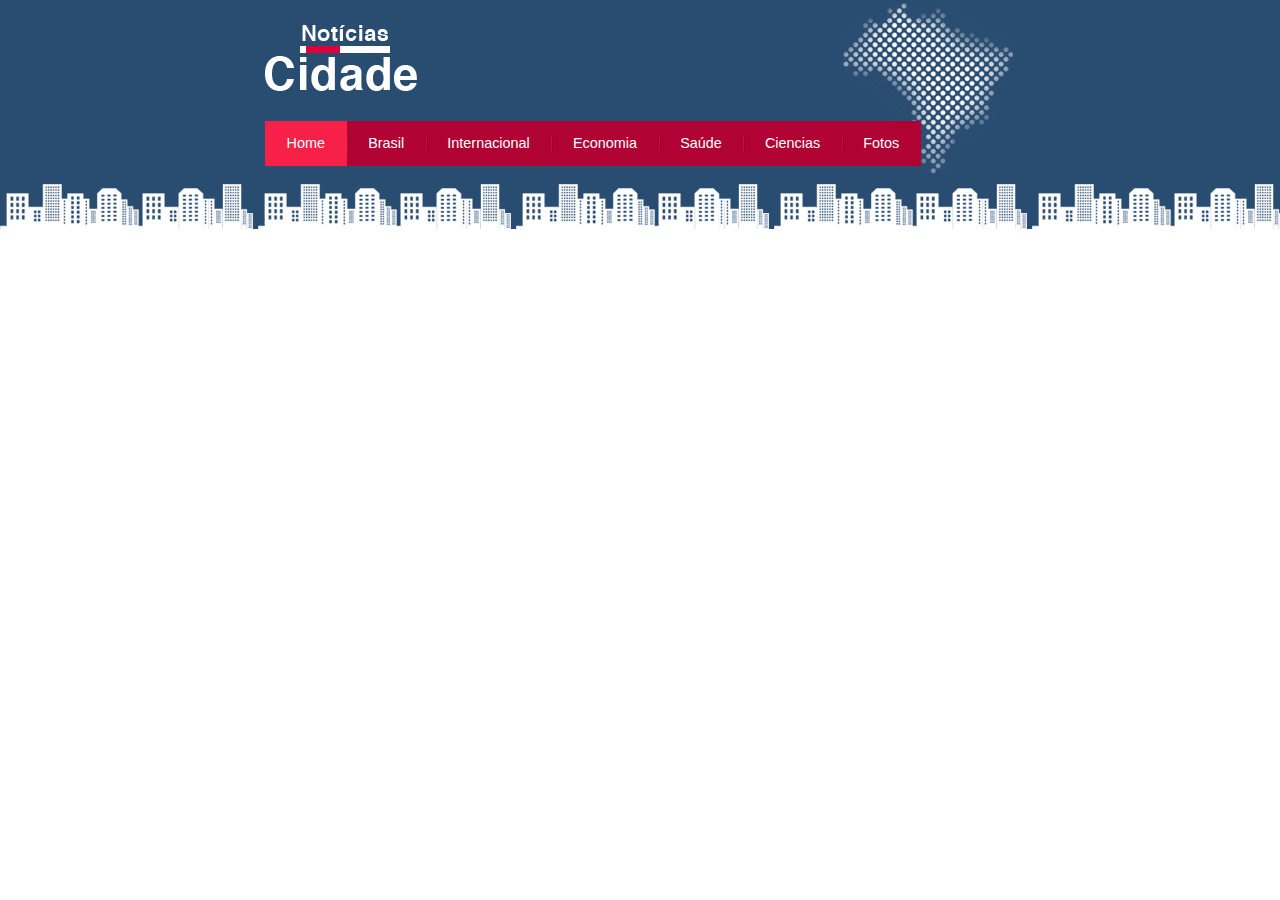
==== index.html @ e5173056 "Estilização do topo e menu principal" ====
<!DOCTYPE html>
<html lang="pt-br">

<head>
    <meta charset="UTF-8">
    <link rel="stylesheet" type="text/css" href="css/estilo.css">
    <title>Notícias da Cidade - Seu Site de Notícias</title>
</head>

<body class="home">

    <div id="container">
        <div id="topo">
            <h1 class="logo">Noticias Cidade</h1>
            <div id="navegacao">
                <ul>
                    <li class="primeiro"><a id="home" href="index.html">Home</a></li>
                    <li> <a href="brasil.html">Brasil</a></li>
                    <li><a href="">Internacional</a></li>
                    <li> <a href="">Economia</a></li>
                    <li><a href="">Saúde</a></li>
                    <li> <a href="">Ciencias</a></li>
                    <li><a href="fotos.html">Fotos</a></li>
                </ul>


            </div>
        </div>
    </div>


    <div id="conteudo">


        <div id="entrevistas"></div>
    </div>

</body>

</html>
---- css/estilo.css ----
* {
            margin: 0;
            padding: 0;
        }
        
        body {
            font-family: Helvetica, Arial, sans-serif;
            background: #fff url(../imagens/fundo.png) repeat-x;
        }
        /*Cabeçalho*/
        
        #container {
            width: 750px;
            margin: auto;
        }
        
        #topo {
            height: 150px;
            background: url(../imagens/detalhe-topo.png) no-repeat right top;
            padding-top: 25px;
        }
        
        .logo {
            width: 152px;
            height: 66px;
            background: url(../imagens/logo.png) no-repeat left top;
            text-indent: -3000px;
            /*Esconder o texto para que nao apareça na tela mas ainda seja lido por leitores de tela*/
        }
        /*Barra de navegação*/
        
        ul {
            margin: 0px;
            padding: 0px;
            list-style: none;
        }
        
        #topo ul {
            float: left;
            margin-top: 30px;
            background: #b10333;
        }
        
        #topo ul .primeiro a {
            background: none;
        }
        
        #topo ul li {
            float: left;
        }
        
        #topo ul a {
            display: block;
            text-decoration: none;
            color: #fff;
            font-size: 0.9em;
            padding: 0.5em 1.5em;
            line-height: 2.1em;
            background: url(../imagens/divisor.png) no-repeat left center;
        }
        
        #topo ul a:hover {
            background: #F62048;
        }
        
        body.home #navegacao a#home,
        body.brasil #navegacao a#brasil,
        body.fotos #navegacao a#fotos {
            background: #F62048;
            cursor: text;
        }
        
        #conteudo {
            background: #fff url(../imagens/fundo-caixa.png);
        }
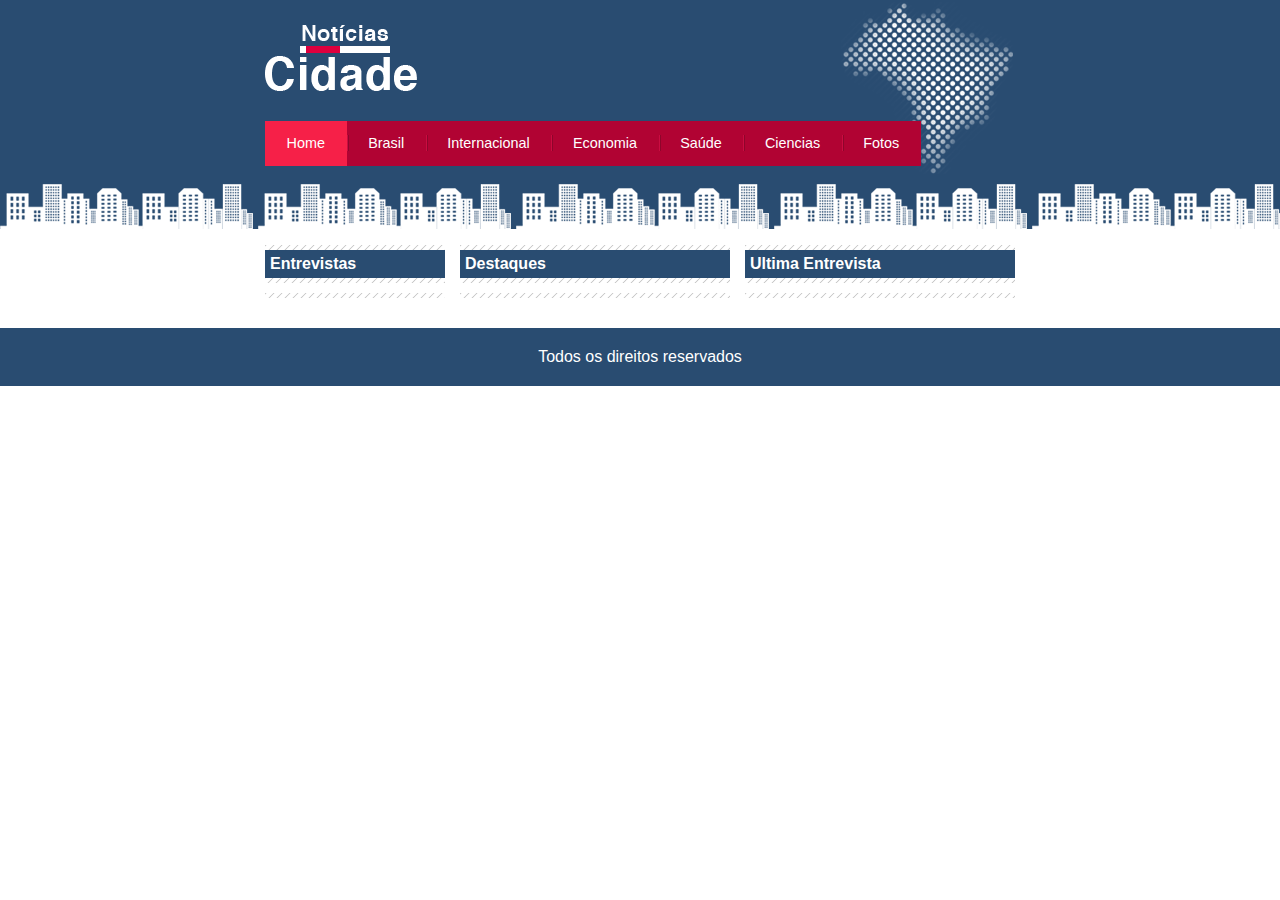
==== commit 781e91f9: "Adicionando Colunas" ====
--- a/index.html
+++ b/index.html
@@ -10,7 +10,9 @@
 <body class="home">
 
     <div id="container">
+        <!--Inicio da estruturação do topo e menu principal-->
         <div id="topo">
+
             <h1 class="logo">Noticias Cidade</h1>
             <div id="navegacao">
                 <ul>
@@ -26,15 +28,47 @@
 
             </div>
         </div>
+        <!--Fim do TOPO e MENU PRINCIPAL-->
+        <!--Inicio do Conteudo-->
+        <div id="conteudo">
+            <div id="conteudo-primario">
+                <div class="caixa">
+                    <h2>Destaques</h2>
+                    <div class="caixa-conteudo"></div>
+                </div>
+            </div>
+            <div id="conteudo-secundario">
+                <div class="caixa">
+                    <h2>Ultima Entrevista</h2>
+                    <div class="caixa-conteudo"></div>
+                </div>
+            </div>
+            <!--Inicio Lateral-->
+            <div id="conteudo-lateral">
+                <div class="caixa">
+                    <h2>Entrevistas</h2>
+                    <div class="caixa-conteudo">
+                        <ul>
+                            <li></li>
+                            <li></li>
+                            <li></li>
+                            <li></li>
+                            <li></li>
+                            <li></li>
+
+                        </ul>
+                    </div>
+
+                </div>
+            </div>
+            <!--Fim Lateral-->
+
+        </div>
+        <!--Fim do Conteudo-->
     </div>
-
-
-    <div id="conteudo">
-
-
-        <div id="entrevistas"></div>
-    </div>
-
+    <!--Rodape-->
+    <div id="rodape">Todos os direitos reservados</div>
+    <!--Fim Rodape-->
 </body>
 
 </html>--- a/css/estilo.css
+++ b/css/estilo.css
@@ -5,7 +5,7 @@
         
         body {
             font-family: Helvetica, Arial, sans-serif;
-            background: #fff url(../imagens/fundo.png) repeat-x;
+            background: url(../imagens/fundo.png) repeat-x;
         }
         /*Cabeçalho*/
         
@@ -69,7 +69,74 @@
             background: #F62048;
             cursor: text;
         }
+        /*Formatação para todas as caixas de conteúdo */
+        
+        .caixa {
+            background: #f3f3f3 url(../imagens/fundo-caixa.png);
+            margin: 10px 0;
+            padding: 5px 0 5px 0;
+        }
+        
+        h2 {
+            font-size: 1em;
+            background: #294C71;
+            color: #ffffff;
+            padding: 5px;
+        }
+        
+        .caixa-conteudo {
+            background: #fff;
+            padding: 5px;
+            margin-top: 5px;
+        }
+        /*Formatação do Conteúdo INDEX*/
         
         #conteudo {
-            background: #fff url(../imagens/fundo-caixa.png);
+            margin-top: 60px;
+        }
+        
+        #conteudo-primario {
+            float: left;
+            width: 270px;
+            margin: 0 0 20px 195px;
+        }
+        
+        #conteudo-secundario {
+            float: left;
+            width: 270px;
+            margin: 0 0 20px 15px;
+        }
+        
+        #conteudo-lateral {
+            float: left;
+            width: 180px;
+            margin: 0 0 20px -750px;
+        }
+        /*Formatação do Conteúdo BRASIL*/
+        
+        #brasil-conteudo-primario {
+            float: left;
+            width: 555px;
+            margin: 0 0 20px 195px;
+        }
+        
+        #brasil-conteudo-lateral {
+            float: left;
+            width: 180px;
+            margin: 0 0 20px -750px;
+        }
+        /*Formatação do Conteúdo FOTOS*/
+        
+        #fotos-conteudo-principal {
+            background: coral;
+            width: 750px;
+            margin-bottom: 20px;
+        }
+        
+        #rodape {
+            background: #294C71;
+            padding: 20px;
+            clear: both;
+            color: #ffffff;
+            text-align: center;
         }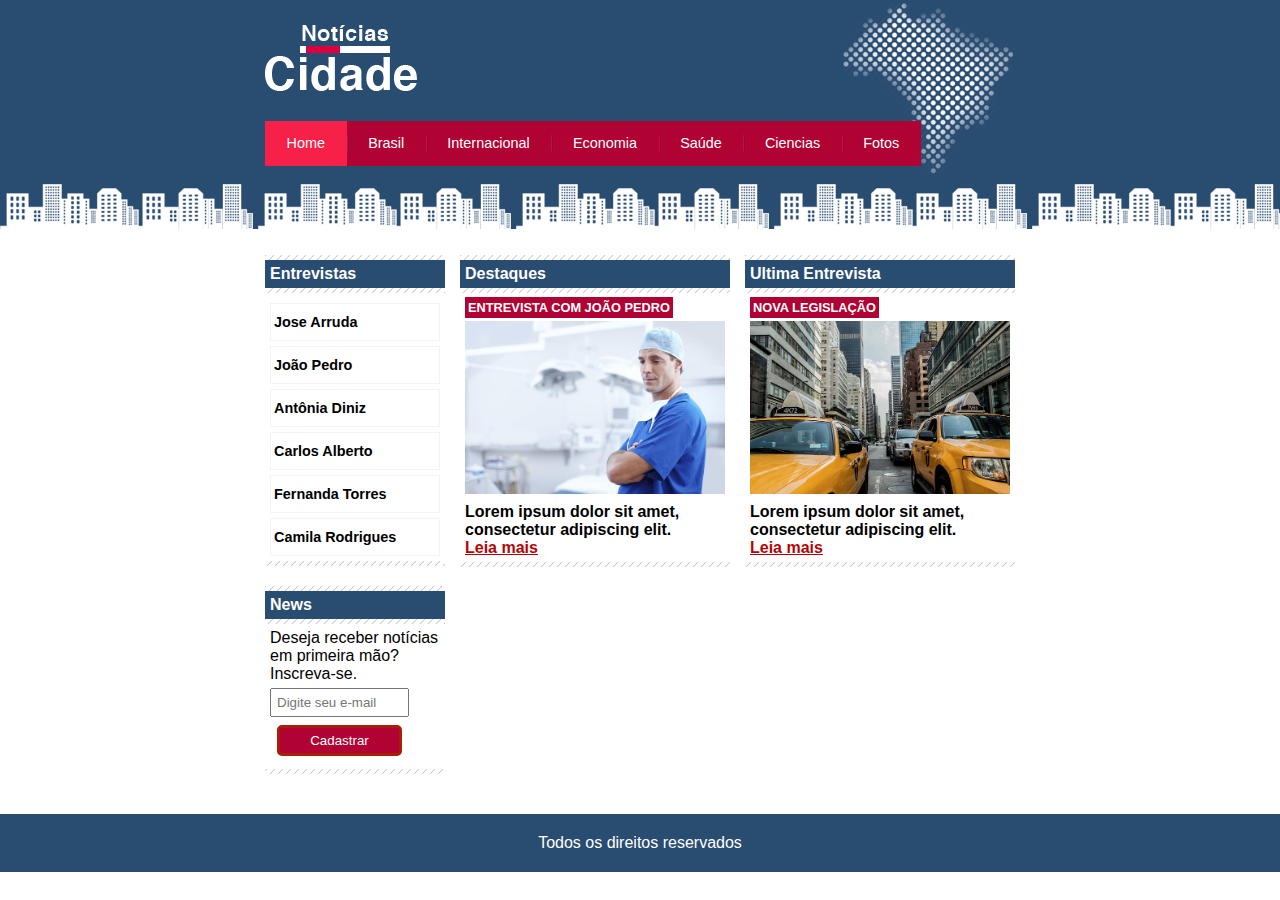
==== commit 7b3692a4: "Adição de conteúdo" ====
--- a/index.html
+++ b/index.html
@@ -31,38 +31,75 @@
         <!--Fim do TOPO e MENU PRINCIPAL-->
         <!--Inicio do Conteudo-->
         <div id="conteudo">
+            <!--Inicio do conteúdo primario-->
             <div id="conteudo-primario">
                 <div class="caixa">
                     <h2>Destaques</h2>
-                    <div class="caixa-conteudo"></div>
+                    <div class="caixa-conteudo">
+                        <h3>Entrevista com João Pedro</h3>
+                        <img class="imagem-1" src="./imagens/doutor.jpg">
+                        <p><strong>
+                                    Lorem ipsum dolor sit amet, consectetur adipiscing elit.</strong>
+                        </p>
+                        <a href="">Leia mais</a>
+                    </div>
                 </div>
             </div>
+            <!--FIM do conteúdo primario-->
+            <!--Inicio do conteúdo Secundário-->
+
             <div id="conteudo-secundario">
+
                 <div class="caixa">
                     <h2>Ultima Entrevista</h2>
-                    <div class="caixa-conteudo"></div>
+                    <div class="caixa-conteudo">
+                        <h3>nova legislação</h3>
+                        <img class="imagem-1" src="./imagens/taxi.jpg">
+                        <p><strong>
+                                    Lorem ipsum dolor sit amet, consectetur adipiscing elit.</strong>
+                        </p>
+                        <a href="">Leia mais</a>
+                    </div>
                 </div>
             </div>
+            <!--FIM do conteúdo Secundário-->
+
             <!--Inicio Lateral-->
             <div id="conteudo-lateral">
                 <div class="caixa">
                     <h2>Entrevistas</h2>
                     <div class="caixa-conteudo">
-                        <ul>
-                            <li></li>
-                            <li></li>
-                            <li></li>
-                            <li></li>
-                            <li></li>
-                            <li></li>
+                        <div id="lista-entrevistas">
+                            <ul>
+                                <li><a href="">Jose Arruda</a></li>
+                                <li><a href=""> João Pedro</a></li>
+                                <li><a href="">Antônia Diniz</a></li>
+                                <li><a href="">Carlos Alberto</a></li>
+                                <li><a href="">Fernanda Torres</a></li>
+                                <li><a href="">Camila Rodrigues</a></li>
 
-                        </ul>
+                            </ul>
+                        </div>
                     </div>
-
+                </div>
+                <div class="caixa">
+                    <h2>News</h2>
+                    <div class="caixa-conteudo">
+                        <p>Deseja receber notícias em primeira mão? Inscreva-se.</p>
+                        <div>
+                            <form>
+                                <div>
+                                    <input class="email" type="text" name="email" placeholder="Digite seu e-mail">
+                                </div>
+                                <div>
+                                    <input class="cadastrar" type="submit" id="cadastrar" value="Cadastrar">
+                                </div>
+                            </form>
+                        </div>
+                    </div>
                 </div>
             </div>
             <!--Fim Lateral-->
-
         </div>
         <!--Fim do Conteudo-->
     </div>
--- a/css/estilo.css
+++ b/css/estilo.css
@@ -1,142 +1,205 @@
-        * {
-            margin: 0;
-            padding: 0;
-        }
-        
-        body {
-            font-family: Helvetica, Arial, sans-serif;
-            background: url(../imagens/fundo.png) repeat-x;
-        }
-        /*Cabeçalho*/
-        
-        #container {
-            width: 750px;
-            margin: auto;
-        }
-        
-        #topo {
-            height: 150px;
-            background: url(../imagens/detalhe-topo.png) no-repeat right top;
-            padding-top: 25px;
-        }
-        
-        .logo {
-            width: 152px;
-            height: 66px;
-            background: url(../imagens/logo.png) no-repeat left top;
-            text-indent: -3000px;
-            /*Esconder o texto para que nao apareça na tela mas ainda seja lido por leitores de tela*/
-        }
-        /*Barra de navegação*/
-        
-        ul {
-            margin: 0px;
-            padding: 0px;
-            list-style: none;
-        }
-        
-        #topo ul {
-            float: left;
-            margin-top: 30px;
-            background: #b10333;
-        }
-        
-        #topo ul .primeiro a {
-            background: none;
-        }
-        
-        #topo ul li {
-            float: left;
-        }
-        
-        #topo ul a {
-            display: block;
-            text-decoration: none;
-            color: #fff;
-            font-size: 0.9em;
-            padding: 0.5em 1.5em;
-            line-height: 2.1em;
-            background: url(../imagens/divisor.png) no-repeat left center;
-        }
-        
-        #topo ul a:hover {
-            background: #F62048;
-        }
-        
-        body.home #navegacao a#home,
-        body.brasil #navegacao a#brasil,
-        body.fotos #navegacao a#fotos {
-            background: #F62048;
-            cursor: text;
-        }
-        /*Formatação para todas as caixas de conteúdo */
-        
-        .caixa {
-            background: #f3f3f3 url(../imagens/fundo-caixa.png);
-            margin: 10px 0;
-            padding: 5px 0 5px 0;
-        }
-        
-        h2 {
-            font-size: 1em;
-            background: #294C71;
-            color: #ffffff;
-            padding: 5px;
-        }
-        
-        .caixa-conteudo {
-            background: #fff;
-            padding: 5px;
-            margin-top: 5px;
-        }
-        /*Formatação do Conteúdo INDEX*/
-        
-        #conteudo {
-            margin-top: 60px;
-        }
-        
-        #conteudo-primario {
-            float: left;
-            width: 270px;
-            margin: 0 0 20px 195px;
-        }
-        
-        #conteudo-secundario {
-            float: left;
-            width: 270px;
-            margin: 0 0 20px 15px;
-        }
-        
-        #conteudo-lateral {
-            float: left;
-            width: 180px;
-            margin: 0 0 20px -750px;
-        }
-        /*Formatação do Conteúdo BRASIL*/
-        
-        #brasil-conteudo-primario {
-            float: left;
-            width: 555px;
-            margin: 0 0 20px 195px;
-        }
-        
-        #brasil-conteudo-lateral {
-            float: left;
-            width: 180px;
-            margin: 0 0 20px -750px;
-        }
-        /*Formatação do Conteúdo FOTOS*/
-        
-        #fotos-conteudo-principal {
-            background: coral;
-            width: 750px;
-            margin-bottom: 20px;
-        }
-        
-        #rodape {
-            background: #294C71;
-            padding: 20px;
-            clear: both;
-            color: #ffffff;
-            text-align: center;
-        }+            * {
+                margin: 0;
+                padding: 0;
+            }
+            
+            body {
+                font-family: Helvetica, Arial, sans-serif;
+                background: url(../imagens/fundo.png) repeat-x;
+            }
+            /*Cabeçalho*/
+            
+            #container {
+                width: 750px;
+                margin: auto;
+            }
+            
+            #topo {
+                height: 150px;
+                background: url(../imagens/detalhe-topo.png) no-repeat right top;
+                padding-top: 25px;
+            }
+            
+            .logo {
+                width: 152px;
+                height: 66px;
+                background: url(../imagens/logo.png) no-repeat left top;
+                text-indent: -3000px;
+                /*Esconder o texto para que nao apareça na tela mas ainda seja lido por leitores de tela*/
+            }
+            /*Barra de navegação*/
+            
+            ul {
+                margin: 0px;
+                padding: 0px;
+                list-style: none;
+            }
+            
+            #topo ul {
+                float: left;
+                margin-top: 30px;
+                background: #b10333;
+            }
+            
+            #topo ul .primeiro a {
+                background: none;
+            }
+            
+            #topo ul li {
+                float: left;
+            }
+            
+            #topo ul a {
+                display: block;
+                text-decoration: none;
+                color: #fff;
+                font-size: 0.9em;
+                padding: 0.5em 1.5em;
+                line-height: 2.1em;
+                background: url(../imagens/divisor.png) no-repeat left center;
+            }
+            
+            #topo ul a:hover {
+                background: #F62048;
+            }
+            
+            body.home #navegacao a#home,
+            body.brasil #navegacao a#brasil,
+            body.fotos #navegacao a#fotos {
+                background: #F62048;
+                cursor: text;
+            }
+            /*Formatação para todas as caixas de conteúdo */
+            
+            .caixa {
+                margin: 20px 0;
+                padding: 5px 0;
+                background: #f3f3f3 url(../imagens/fundo-caixa.png);
+            }
+            
+            h2 {
+                font-size: 1em;
+                background: #294C71;
+                color: #ffffff;
+                padding: 5px;
+            }
+            
+            .caixa-conteudo {
+                background: #fff;
+                padding: 5px;
+                margin-top: 5px;
+            }
+            /*Formatação do Conteúdo INDEX*/
+            
+            #conteudo {
+                margin-top: 60px;
+            }
+            /*Formatação do conteúdo primario*/
+            
+            #conteudo-primario {
+                float: left;
+                width: 270px;
+                margin: 0 0 20px 195px;
+            }
+            
+            .imagem-1 {
+                width: 100%;
+                margin: 5px 0;
+            }
+            
+            h3 {
+                text-transform: uppercase;
+                background-color: #b10333;
+                display: inline;
+                color: #fff;
+                font-size: 0.8em;
+                padding: 3px;
+                text-align: center;
+            }
+            
+            .caixa-conteudo a {
+                color: #B40404;
+                font-weight: bold;
+                margin-top: 5px;
+            }
+            /*Formatação do conteúdo secundario*/
+            
+            #conteudo-secundario {
+                float: left;
+                width: 270px;
+                margin: 0 0 20px 15px;
+            }
+            /*Formatação do Conteúdo Lateral*/
+            
+            #conteudo-lateral {
+                float: left;
+                width: 180px;
+                margin: 0 0 20px -750px;
+            }
+            
+            #lista-entrevistas a {
+                text-decoration: none;
+                color: #000000;
+                font-weight: bold;
+                font-size: 0.9em;
+                display: block;
+                padding: 3px;
+                line-height: 30px;
+                border: 1px solid #f3f3f3;
+            }
+            
+            #lista-entrevistas a:hover {
+                color: #a1a1a1;
+                padding-left: 20px;
+                background: url(../imagens/marcador.png) no-repeat left center;
+            }
+            
+            #lista-entrevistas p {
+                font-size: 0.9em;
+                color: #294C71;
+                margin-bottom: 5px;
+            }
+            
+            input {
+                font-size: 0.9;
+                padding: 5px;
+                width: 125px;
+                margin-top: 5px;
+            }
+            
+            #cadastrar {
+                background: #b10333;
+                color: #fff;
+                padding: 5px;
+                margin: 8px 7px;
+                border: 3px solid #A71E09;
+                border-radius: 5px;
+            }
+            /*Formatação do Conteúdo BRASIL*/
+            
+            #brasil-conteudo-primario {
+                float: left;
+                width: 555px;
+                margin: 0 0 20px 195px;
+            }
+            
+            #brasil-conteudo-lateral {
+                float: left;
+                width: 180px;
+                margin: 0 0 20px -750px;
+            }
+            /*Formatação do Conteúdo FOTOS*/
+            
+            #fotos-conteudo-principal {
+                background: coral;
+                width: 750px;
+                margin-bottom: 20px;
+            }
+            
+            #rodape {
+                background: #294C71;
+                padding: 20px;
+                clear: both;
+                color: #ffffff;
+                text-align: center;
+            }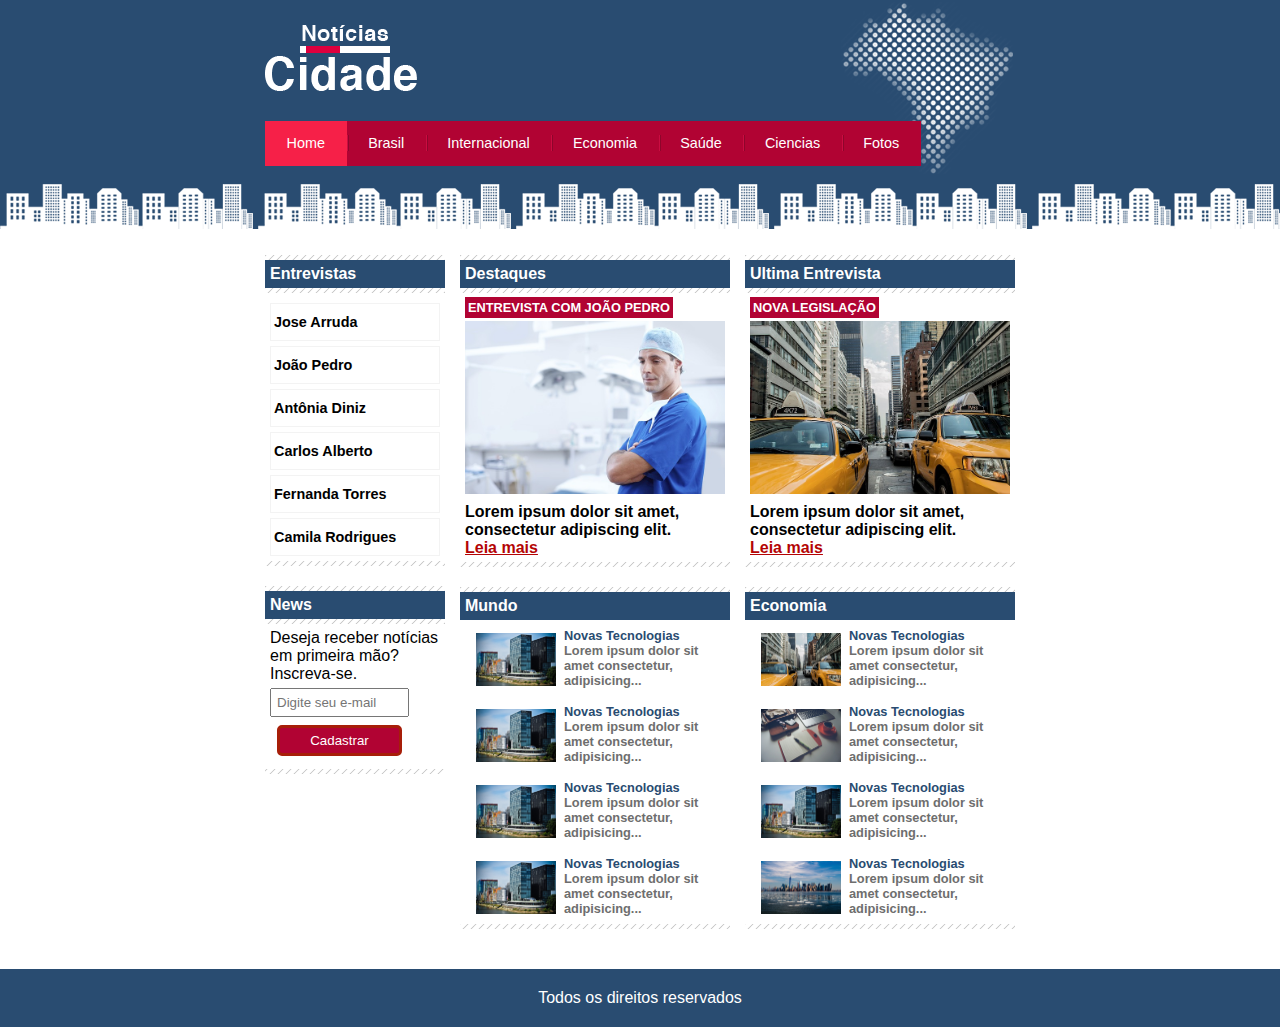
==== commit babfd85e: "adição de conteúdo nas paginas home, brasil e fotos" ====
--- a/index.html
+++ b/index.html
@@ -29,13 +29,15 @@
             </div>
         </div>
         <!--Fim do TOPO e MENU PRINCIPAL-->
+
         <!--Inicio do Conteudo-->
         <div id="conteudo">
+
             <!--Inicio do conteúdo primario-->
             <div id="conteudo-primario">
                 <div class="caixa">
                     <h2>Destaques</h2>
-                    <div class="caixa-conteudo">
+                    <div class="caixa__conteudo">
                         <h3>Entrevista com João Pedro</h3>
                         <img class="imagem-1" src="./imagens/doutor.jpg">
                         <p><strong>
@@ -44,65 +46,141 @@
                         <a href="">Leia mais</a>
                     </div>
                 </div>
-            </div>
-            <!--FIM do conteúdo primario-->
-            <!--Inicio do conteúdo Secundário-->
-
-            <div id="conteudo-secundario">
 
                 <div class="caixa">
-                    <h2>Ultima Entrevista</h2>
-                    <div class="caixa-conteudo">
-                        <h3>nova legislação</h3>
-                        <img class="imagem-1" src="./imagens/taxi.jpg">
-                        <p><strong>
-                                    Lorem ipsum dolor sit amet, consectetur adipiscing elit.</strong>
-                        </p>
-                        <a href="">Leia mais</a>
+                    <h2>Mundo</h2>
+                    <div class="caixa__conteudo2">
+                        <ul>
+                            <li>
+                                <a href="">
+                                    <img src="./imagens/mundo.jpg" width="80px">
+                                    <h4>Novas Tecnologias</h4>
+                                    <p><strong>Lorem ipsum dolor sit amet consectetur, adipisicing...</strong></p>
+                                </a>
+                            </li>
+                            <li>
+                                <a href="">
+                                    <img src="./imagens/mundo.jpg" width="80px">
+                                    <h4>Novas Tecnologias</h4>
+                                    <p><strong>Lorem ipsum dolor sit amet consectetur, adipisicing...</strong></p>
+                                </a>
+                            </li>
+                            <li>
+                                <a href="">
+                                    <img src="./imagens/mundo.jpg" width="80px">
+                                    <h4>Novas Tecnologias</h4>
+                                    <p><strong>Lorem ipsum dolor sit amet consectetur, adipisicing...</strong></p>
+                                </a>
+                            </li>
+                            <li>
+                                <a href="">
+                                    <img src="./imagens/mundo.jpg" width="80px">
+                                    <h4>Novas Tecnologias</h4>
+                                    <p><strong>Lorem ipsum dolor sit amet consectetur, adipisicing...</strong></p>
+                                </a>
+                            </li>
+                        </ul>
                     </div>
                 </div>
             </div>
-            <!--FIM do conteúdo Secundário-->
+        </div>
+        <!--FIM do conteúdo primario-->
 
-            <!--Inicio Lateral-->
-            <div id="conteudo-lateral">
-                <div class="caixa">
-                    <h2>Entrevistas</h2>
-                    <div class="caixa-conteudo">
-                        <div id="lista-entrevistas">
-                            <ul>
-                                <li><a href="">Jose Arruda</a></li>
-                                <li><a href=""> João Pedro</a></li>
-                                <li><a href="">Antônia Diniz</a></li>
-                                <li><a href="">Carlos Alberto</a></li>
-                                <li><a href="">Fernanda Torres</a></li>
-                                <li><a href="">Camila Rodrigues</a></li>
+        <!--Inicio do conteúdo Secundário-->
 
-                            </ul>
-                        </div>
-                    </div>
+        <div id="conteudo-secundario">
+
+            <div class="caixa">
+                <h2>Ultima Entrevista</h2>
+                <div class="caixa__conteudo">
+                    <h3>nova legislação</h3>
+                    <img class="imagem-1" src="./imagens/taxi.jpg">
+                    <p><strong>
+                                    Lorem ipsum dolor sit amet, consectetur adipiscing elit.</strong>
+                    </p>
+                    <a href="">Leia mais</a>
                 </div>
-                <div class="caixa">
-                    <h2>News</h2>
-                    <div class="caixa-conteudo">
-                        <p>Deseja receber notícias em primeira mão? Inscreva-se.</p>
-                        <div>
-                            <form>
-                                <div>
-                                    <input class="email" type="text" name="email" placeholder="Digite seu e-mail">
-                                </div>
-                                <div>
-                                    <input class="cadastrar" type="submit" id="cadastrar" value="Cadastrar">
-                                </div>
-                            </form>
-                        </div>
+            </div>
+            <div class="caixa">
+                <h2>Economia</h2>
+                <div class="caixa__conteudo2">
+                    <ul>
+                        <li>
+                            <a href="">
+                                <img src="./imagens/taxi.jpg" width="80px">
+                                <h4>Novas Tecnologias</h4>
+                                <p><strong>Lorem ipsum dolor sit amet consectetur, adipisicing...</strong></p>
+                            </a>
+                        </li>
+                        <li>
+                            <a href="">
+                                <img src="./imagens/tecnologia.jpg" width="80px">
+                                <h4>Novas Tecnologias</h4>
+                                <p><strong>Lorem ipsum dolor sit amet consectetur, adipisicing...</strong></p>
+                            </a>
+                        </li>
+                        <li>
+                            <a href="">
+                                <img src="./imagens/mundo.jpg" width="80px">
+                                <h4>Novas Tecnologias</h4>
+                                <p><strong>Lorem ipsum dolor sit amet consectetur, adipisicing...</strong></p>
+                            </a>
+                        </li>
+                        <li>
+                            <a href="">
+                                <img src="./imagens/cidade.jpg" width="80px">
+                                <h4>Novas Tecnologias</h4>
+                                <p><strong>Lorem ipsum dolor sit amet consectetur, adipisicing...</strong></p>
+                            </a>
+                        </li>
+                    </ul>
+                </div>
+            </div>
+        </div>
+        <!--FIM do conteúdo Secundário-->
+
+        <!--Inicio Lateral-->
+        <div id="conteudo-lateral">
+            <div class="caixa">
+                <h2>Entrevistas</h2>
+                <div class="caixa__conteudo">
+                    <div id="lista-entrevistas">
+                        <ul>
+                            <li><a href="">Jose Arruda</a></li>
+                            <li><a href=""> João Pedro</a></li>
+                            <li><a href="">Antônia Diniz</a></li>
+                            <li><a href="">Carlos Alberto</a></li>
+                            <li><a href="">Fernanda Torres</a></li>
+                            <li><a href="">Camila Rodrigues</a></li>
+
+                        </ul>
                     </div>
                 </div>
             </div>
-            <!--Fim Lateral-->
+            <!--Newlester-->
+            <div class="caixa">
+                <h2>News</h2>
+                <div class="caixa__conteudo">
+                    <p>Deseja receber notícias em primeira mão? Inscreva-se.</p>
+                    <div>
+                        <form>
+                            <div>
+                                <input class="email" type="text" name="email" placeholder="Digite seu e-mail">
+                            </div>
+                            <div>
+                                <input class="cadastrar" type="submit" id="cadastrar" value="Cadastrar">
+                            </div>
+                        </form>
+                    </div>
+                </div>
+            </div>
+            <!--Fim Newlester-->
         </div>
-        <!--Fim do Conteudo-->
+        <!--Fim Lateral-->
     </div>
+    <!--Fim do Conteudo-->
+    </div>
+
     <!--Rodape-->
     <div id="rodape">Todos os direitos reservados</div>
     <!--Fim Rodape-->
--- a/css/estilo.css
+++ b/css/estilo.css
@@ -1,205 +1,248 @@
-            * {
-                margin: 0;
-                padding: 0;
-            }
-            
-            body {
-                font-family: Helvetica, Arial, sans-serif;
-                background: url(../imagens/fundo.png) repeat-x;
-            }
-            /*Cabeçalho*/
-            
-            #container {
-                width: 750px;
-                margin: auto;
-            }
-            
-            #topo {
-                height: 150px;
-                background: url(../imagens/detalhe-topo.png) no-repeat right top;
-                padding-top: 25px;
-            }
-            
-            .logo {
-                width: 152px;
-                height: 66px;
-                background: url(../imagens/logo.png) no-repeat left top;
-                text-indent: -3000px;
-                /*Esconder o texto para que nao apareça na tela mas ainda seja lido por leitores de tela*/
-            }
-            /*Barra de navegação*/
-            
-            ul {
-                margin: 0px;
-                padding: 0px;
-                list-style: none;
-            }
-            
-            #topo ul {
-                float: left;
-                margin-top: 30px;
-                background: #b10333;
-            }
-            
-            #topo ul .primeiro a {
-                background: none;
-            }
-            
-            #topo ul li {
-                float: left;
-            }
-            
-            #topo ul a {
-                display: block;
-                text-decoration: none;
-                color: #fff;
-                font-size: 0.9em;
-                padding: 0.5em 1.5em;
-                line-height: 2.1em;
-                background: url(../imagens/divisor.png) no-repeat left center;
-            }
-            
-            #topo ul a:hover {
-                background: #F62048;
-            }
-            
-            body.home #navegacao a#home,
-            body.brasil #navegacao a#brasil,
-            body.fotos #navegacao a#fotos {
-                background: #F62048;
-                cursor: text;
-            }
-            /*Formatação para todas as caixas de conteúdo */
-            
-            .caixa {
-                margin: 20px 0;
-                padding: 5px 0;
-                background: #f3f3f3 url(../imagens/fundo-caixa.png);
-            }
-            
-            h2 {
-                font-size: 1em;
-                background: #294C71;
-                color: #ffffff;
-                padding: 5px;
-            }
-            
-            .caixa-conteudo {
-                background: #fff;
-                padding: 5px;
-                margin-top: 5px;
-            }
-            /*Formatação do Conteúdo INDEX*/
-            
-            #conteudo {
-                margin-top: 60px;
-            }
-            /*Formatação do conteúdo primario*/
-            
-            #conteudo-primario {
-                float: left;
-                width: 270px;
-                margin: 0 0 20px 195px;
-            }
-            
-            .imagem-1 {
-                width: 100%;
-                margin: 5px 0;
-            }
-            
-            h3 {
-                text-transform: uppercase;
-                background-color: #b10333;
-                display: inline;
-                color: #fff;
-                font-size: 0.8em;
-                padding: 3px;
-                text-align: center;
-            }
-            
-            .caixa-conteudo a {
-                color: #B40404;
-                font-weight: bold;
-                margin-top: 5px;
-            }
-            /*Formatação do conteúdo secundario*/
-            
-            #conteudo-secundario {
-                float: left;
-                width: 270px;
-                margin: 0 0 20px 15px;
-            }
-            /*Formatação do Conteúdo Lateral*/
-            
-            #conteudo-lateral {
-                float: left;
-                width: 180px;
-                margin: 0 0 20px -750px;
-            }
-            
-            #lista-entrevistas a {
-                text-decoration: none;
-                color: #000000;
-                font-weight: bold;
-                font-size: 0.9em;
-                display: block;
-                padding: 3px;
-                line-height: 30px;
-                border: 1px solid #f3f3f3;
-            }
-            
-            #lista-entrevistas a:hover {
-                color: #a1a1a1;
-                padding-left: 20px;
-                background: url(../imagens/marcador.png) no-repeat left center;
-            }
-            
-            #lista-entrevistas p {
-                font-size: 0.9em;
-                color: #294C71;
-                margin-bottom: 5px;
-            }
-            
-            input {
-                font-size: 0.9;
-                padding: 5px;
-                width: 125px;
-                margin-top: 5px;
-            }
-            
-            #cadastrar {
-                background: #b10333;
-                color: #fff;
-                padding: 5px;
-                margin: 8px 7px;
-                border: 3px solid #A71E09;
-                border-radius: 5px;
-            }
-            /*Formatação do Conteúdo BRASIL*/
-            
-            #brasil-conteudo-primario {
-                float: left;
-                width: 555px;
-                margin: 0 0 20px 195px;
-            }
-            
-            #brasil-conteudo-lateral {
-                float: left;
-                width: 180px;
-                margin: 0 0 20px -750px;
-            }
-            /*Formatação do Conteúdo FOTOS*/
-            
-            #fotos-conteudo-principal {
-                background: coral;
-                width: 750px;
-                margin-bottom: 20px;
-            }
-            
-            #rodape {
-                background: #294C71;
-                padding: 20px;
-                clear: both;
-                color: #ffffff;
-                text-align: center;
-            }+* {
+    margin: 0;
+    padding: 0;
+}
+
+body {
+    font-family: Helvetica, Arial, sans-serif;
+    background: url(../imagens/fundo.png) repeat-x;
+}
+
+
+/*Cabeçalho*/
+
+#container {
+    width: 750px;
+    margin: auto;
+}
+
+#topo {
+    height: 150px;
+    background: url(../imagens/detalhe-topo.png) no-repeat right top;
+    padding-top: 25px;
+}
+
+.logo {
+    width: 152px;
+    height: 66px;
+    background: url(../imagens/logo.png) no-repeat left top;
+    text-indent: -3000px;
+    /*Esconder o texto para que nao apareça na tela mas ainda seja lido por leitores de tela*/
+}
+
+
+/*Barra de navegação*/
+
+ul {
+    margin: 0px;
+    padding: 0px;
+    list-style: none;
+}
+
+#topo ul {
+    float: left;
+    margin-top: 30px;
+    background: #b10333;
+}
+
+#topo ul .primeiro a {
+    background: none;
+}
+
+#topo ul li {
+    float: left;
+}
+
+#topo ul a {
+    display: block;
+    text-decoration: none;
+    color: #fff;
+    font-size: 0.9em;
+    padding: 0.5em 1.5em;
+    line-height: 2.1em;
+    background: url(../imagens/divisor.png) no-repeat left center;
+}
+
+#topo ul a:hover {
+    background: #F62048;
+}
+
+body.home #navegacao a#home,
+body.brasil #navegacao a#brasil,
+body.fotos #navegacao a#fotos {
+    background: #F62048;
+    cursor: text;
+}
+
+
+/*Formatação para todas as caixas de conteúdo */
+
+.caixa {
+    margin: 20px 0;
+    padding: 5px 0;
+    background: #f3f3f3 url(../imagens/fundo-caixa.png);
+}
+
+h2 {
+    font-size: 1em;
+    background: #294C71;
+    color: #ffffff;
+    padding: 5px;
+}
+
+.caixa__conteudo {
+    background: #fff;
+    padding: 5px;
+    margin-top: 5px;
+}
+
+
+/*Formatação do Conteúdo INDEX*/
+
+#conteudo {
+    margin-top: 60px;
+}
+
+
+/*Formatação do conteúdo primario*/
+
+#conteudo-primario {
+    float: left;
+    width: 270px;
+    margin: 0 0 20px 195px;
+}
+
+.imagem-1 {
+    width: 100%;
+    margin: 5px 0;
+}
+
+h3 {
+    text-transform: uppercase;
+    background-color: #b10333;
+    display: inline;
+    color: #fff;
+    font-size: 0.8em;
+    padding: 3px;
+    text-align: center;
+}
+
+.caixa__conteudo a {
+    color: #B40404;
+    font-weight: bold;
+    margin-top: 5px;
+}
+
+.caixa__conteudo2 li {
+    background-color: #fff;
+    padding: 8px;
+}
+
+.caixa__conteudo2 li a {
+    text-decoration: none;
+    font-size: 0.8em;
+    color: #6E6E6E;
+}
+
+.caixa__conteudo2 li a img {
+    margin: 5px 8px;
+    float: left;
+}
+
+.caixa__conteudo2 li a h4 {
+    color: #294C71;
+}
+
+.caixa__conteudo2 li a:hover {
+    color: #BDBDBD;
+}
+
+
+/*Formatação do conteúdo secundario*/
+
+#conteudo-secundario {
+    float: left;
+    width: 270px;
+    margin: 0 0 20px 15px;
+}
+
+
+/*Formatação do Conteúdo Lateral*/
+
+#conteudo-lateral {
+    float: left;
+    width: 180px;
+    margin: 0 0 20px -750px;
+}
+
+#lista-entrevistas a {
+    text-decoration: none;
+    color: #000000;
+    font-weight: bold;
+    font-size: 0.9em;
+    display: block;
+    padding: 3px;
+    line-height: 30px;
+    border: 1px solid #f3f3f3;
+}
+
+#lista-entrevistas a:hover {
+    color: #a1a1a1;
+    padding-left: 20px;
+    background: url(../imagens/marcador.png) no-repeat left center;
+}
+
+#lista-entrevistas p {
+    font-size: 0.9em;
+    color: #294C71;
+    margin-bottom: 5px;
+}
+
+input {
+    font-size: 0.9;
+    padding: 5px;
+    width: 125px;
+    margin-top: 5px;
+}
+
+#cadastrar {
+    background: #b10333;
+    color: #fff;
+    padding: 5px;
+    margin: 8px 7px;
+    border: 3px solid #A71E09;
+    border-radius: 5px;
+    cursor: pointer;
+}
+
+
+/*Formatação do Conteúdo BRASIL*/
+
+#brasil-conteudo-primario {
+    float: left;
+    width: 555px;
+    margin: 0 0 20px 195px;
+}
+
+#brasil-conteudo-lateral {
+    float: left;
+    width: 180px;
+    margin: 0 0 20px -750px;
+}
+
+
+/*Formatação do Conteúdo FOTOS*/
+
+#fotos-conteudo-principal {
+    background: coral;
+    width: 750px;
+    margin-bottom: 20px;
+}
+
+#rodape {
+    background: #294C71;
+    padding: 20px;
+    clear: both;
+    color: #ffffff;
+    text-align: center;
+}